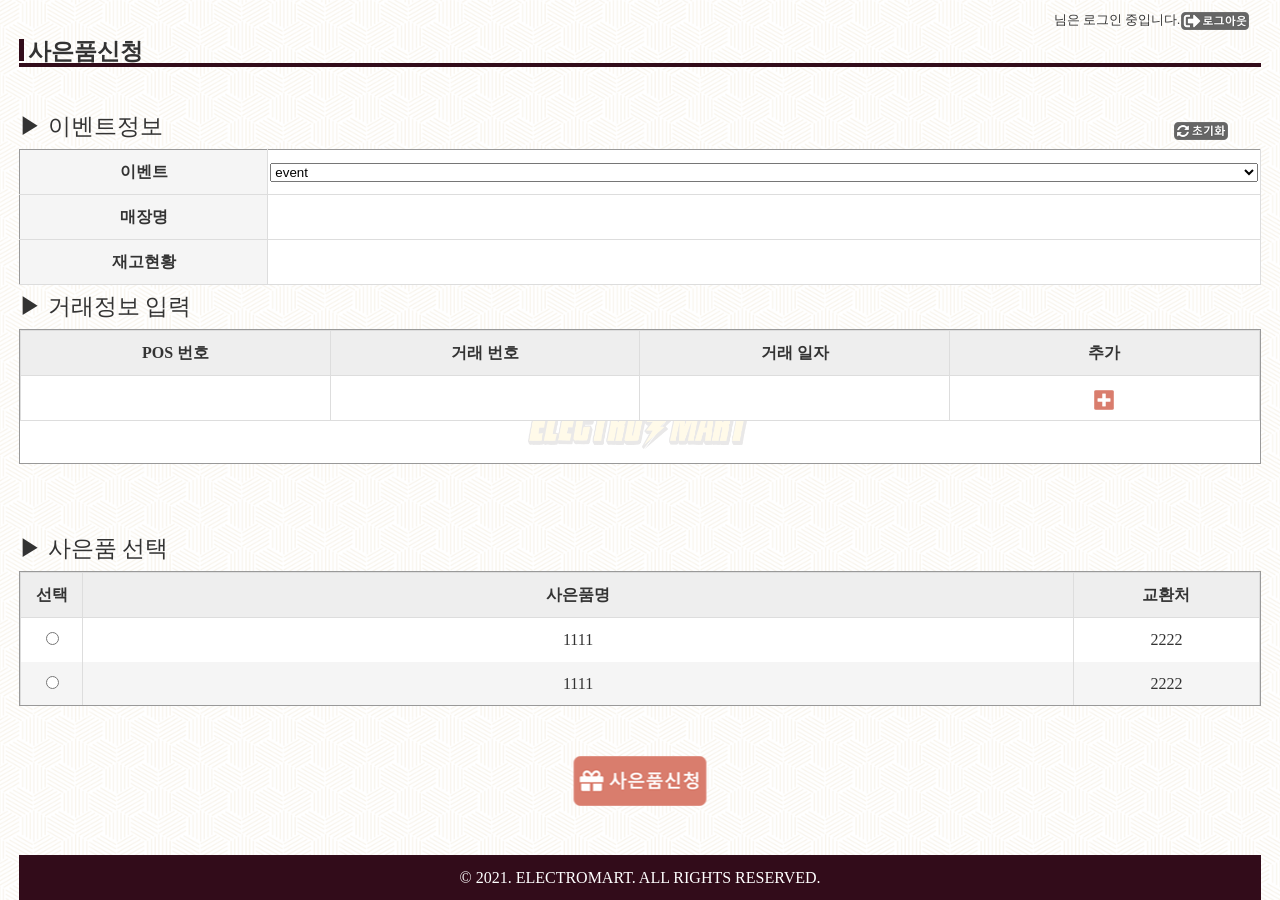
==== index.html @ 80f4fa4a "Rename index_210504.html to index.html" ====
<!doctype html>
<html lang="ko">
    <head>
        <meta charset="utf-8">
        <meta http-equiv="X-UA-Compatible" content="IE=edge">		
				<meta name="viewport" content="width=device-width, initial-scale=1, maximum-scale=1, minimum-scale=1, user-scalable=no">
       	<meta name="HandheldFriendly" content="true" />
        <title>title</title>
        <!--css-->
        <link rel="shortcut icon" href="favicon.ico">
        <link rel="icon" sizes="16x16 32x32" href="./favicon.ico">
        <link rel="stylesheet" type="text/css" href="css/main.css">
        <!--css-->
        
        <!--스크립트-->
        <!--스크립트-->
    </head>
    <body>
    <!--전체-->
    <div id="wrap">
    	<!--header-->
    	<header id="header">
				<ul class="logout">
					<li>님은 로그인 중입니다.</li>
					<li><a href="#"><img src="images/main/ico_logout.png" alt="로그아웃"></a></li>
				</ul>
    	</header>
    	<!--header-->
    	
    	<!--container-->
    	<div id="container">
    		<!--main_con01-->
    		<div class="main_con01 cf">
    			<!--con01-->
    			<div class="con01 cf">
    				<h3>사은품신청</h3>
    			</div>
    			<!--con01-->
    		</div>
    		<!--main_con01-->
    		
    		<!--main_con02-->
    		<div class="main_con02">
    			<!--con02-->
    			<div class="con02 cf">
    				<p>▶ 이벤트정보</p>
    				<div class="reset"><a href="#"><img src="images/main/ico_refresh.png" alt="초기화"></a></div>
    				<div class="info_area" style=" box-sizing:border-box; position: relative;">
    					<table class="info_table">
									<tr class="info_table_tit">
										<th>이벤트</th>
										<td><select name="event" id="event_name">
											<option>event</option>
										</select></td>
									</tr>
									<tr>
										<th>매장명</th>
										<td></td>
									</tr>
									<tr>
										<th>재고현황</th>
										<td></td>
									</tr>
									</table>
    				</div>
    			</div>
    			<!--con02-->
    		</div>
    		<!--main_con02-->
    		
    		<!--main_con03-->
    		<div class="main_con03">
    			<!--con03-->
    			<!--con_input-->
    			<div class="con03 con03_input">
    				<p>▶ 거래정보 입력</p>
    				<div style="overflow-x:auto; box-sizing:border-box; position: relative;">
    					  <table class="input_table">
									<tr class="table_tit">
										<th>POS 번호</th>
										<th>거래 번호</th>
										<th>거래 일자</th>
										<th>추가</th>
									</tr>
									<tr>
										<td><input></td>
										<td><input></td>
										<td><input></td>
										<td class="plus_btn"><a href="#"><img src="images/main/ico_plus.png" alt="추가"></a></td>
									</tr>
									</table>
    				</div>
    			</div>
    			<!--con_input-->
    			<!--con03-->
    		</div>
    		<!--main_con03-->
    		
				<!--con_select-->
				<div class="con04 con04_select">
					<p>▶ 사은품 선택</p>
					<div style="overflow-x:auto; box-sizing:border-box; position: relative;">
							<table class="select_table">
								<tr class="table_tit">
									<th class="select_btn">선택</th>
									<th class="select_name">사은품명</th>
									<th>교환처</th>
								</tr>
								<tr>
									<td><input type="radio" name="gift"></td>
									<td>1111</td>
									<td>2222</td>
								</tr>
								<tr>
									<td><input type="radio" name="gift"></td>
									<td>1111</td>
									<td>2222</td>
								</tr>  
								<tr>
									<td><input type="radio" name="gift"></td>
									<td>1111</td>
									<td>2222</td>
								</tr>  
							</table>
					</div>
				</div>
				<!--con_select-->
    		<!--save_btn-->
    		<div class="save_btn">
    			<a href="#"><img src="images/main/ico_gift.png" alt="사은품신청"></a>
    		</div>
    		<!--save_btn-->
    	</div>
    	<!--container-->
    	
    	<!--footer-->
    	<footer id="footer">
    		<p> &copy; 2021. ELECTROMART. ALL RIGHTS RESERVED.</p>
    	</footer>
    	<!--footer-->
    </div>
    <!--전체-->
    </body>
</html>
---- css/main.css ----
@charset "utf-8";


/*reset*/

body{color:#333;}

body,h1,h2,h3,h4,h5,h6,p,dl,dd{margin:0;}

ul{margin:0; padding:0; list-style:none;}

a{text-decoration:none; color:#333;}


.cf::after{content:""; display:block; clear:both;}

/*reset*/





HTML{
	width:100%;
	height:100vh;
	position:relative;
	white-space:nowrap;
	
	 /* Prevent font scaling in landscape */
		-webkit-text-size-adjust: none; /*Chrome, Safari, newer versions of Opera*/
		-moz-text-size-adjust: none; /*Firefox*/
		-ms-text-size-adjust: none;  /*Ie*/
		-o-text-size-adjust: none; /*old versions of Opera*/
}

BODY{
	width:100%;
	height:100vh;
	position:relative;
	background:url(../images/common/bg02.png) no-repeat;
	background-position:center center;
	background-size:cover;
	box-sizing: border-box;
	min-height:700px;
	margin:0 auto;
}


#wrap{
	width:100%;
	height:100%;
	position:relative;
	max-width:calc(100vw - 3%);
	box-sizing: border-box;
	margin:0 auto;
	/* box-shadow: 0 0 30px 0.5px rgba(0, 0, 0, 0.1); */
}


/*header*/

#header{
	width:100%;
	height:3vh;
	font-size:1.4vh;
	position:relative;
}

.logout{
	float:right;
	margin-right:1%;
	margin-top:1%;
}
.logout li{
	float:left;
	vertical-align:middle;
}
.logout li a{
	display:block;
	margin-left:1%;
}
.logout li a img{
	display:block;
	max-height:18px;
	vertical-align:middle;
}

/*header*/




/*container*/

#container{
}

/*main_con01*/
.main_con01{
	display:block;
	width:100%;
	height:auto;
	border-bottom:0.5vh solid #320c1a;
	margin-top:0.5vh;
	font-size:3vh;
	position:relative;
	height:3.5vh;
}

.con01{
}

.con01 h3{
	display:inline-block;
	float:left;
	font-size:2.5vh;
	padding-top:0.5vh;
}

.con01 h3::before{
	content:"";
	display:block;
	clear:both;
	background-color:#320c1a;
	width:0.5vh;
	height:2.5vh;
	float:left;
	box-sizing:border-box;
	margin-top:0.3vh;
	margin-right:0.5vh;
	padding-bottom:0.5vh;
}





/*main_con02*/

.main_con02{
	width:100%;
	height:100%;
	
}

.con02{
	display:block;
	padding:0;
	position:relative;
	margin-top:3%;
}

.con02 p{
	height:5vh;
	line-height:5vh;
	font-size:2.5vh;
}

/*
.con02 ul{
	width:100%;
	font-size:1em;
	height:2.5vh;
	box-sizing: border-box;
}

.con02 li{
	float:left;
	width:30%;
	height:100%;
	max-height:25px;
	min-height:25px;
	display: inline-block;
	box-sizing:border-box;
	border:1px solid #999;
	text-align:center;
	border-bottom:none;
	padding:0;
}

.con02 li input{
	width:100%;
	height:100%;
	margin:0;
	padding:0;
	border:none;
	z-index:9999;
	vertical-align:top;
	box-sizing:border-box;
}

.con02 li:nth-child(2n-1){
	background-color:#eee;
}

.con02 li:nth-child(2n){
	width:70%;
	height:100%;
	max-height:25px;
	background-color:#fff;
	border-left:none;
}

.con02 li:nth-last-child(2){
	border-bottom:1px solid #999;
}


.con02 li:last-child{
	box-sizing:border-box;
	border-bottom:1px solid #999;
}

*/

.reset{
	position:absolute;
	top:10%;
	right:7%;
}


.reset a{
	position:absolute;
}

.reset a img{
	max-height:18px;
}


.info_area{
	width:100%;
	height:15vh;
}




/*main_con03*/



.main_con03{
	width:100%;
	height:20vh;
	margin-bottom:5%;
}


.con03 p{
	width:100%;
	height:5vh;
	line-height:5vh;
	font-size:2.5vh;
}


.con03{
	float:left;
	width: 100%;
	height:50%;
	display:block;
	
	
	/*
	width:calc(50% - 1vh);
	*/
}

.con03 div{
	border:1px solid #999;
	background:url(../images/common/bg_logo04.png) no-repeat;
	background-color:#fff;
	background-position:center 85%;
	background-size:25vh;
	height:100%;
	display: block;
	height:15vh;
}


.con03_select{
}

.con03_input input{
	width:100%;
	max-width:200px;
	height:100%;
	max-height:45px;
	box-sizing:border-box;
	margin:0;
	padding:0;
	background-color:#fff;
	display:inline;
	position:absolute;
	left:0;
	
}



.con03_select{
	margin-top:10%;
}
.con03_select p{}
.con03_select div{}
.con03_select ul{
	height:100%;
}

.con03_select li{
	float:left;
	width:70%;
	text-align:center;
	border:1px solid #999;
	box-sizing:border-box;
	background-color:#eee;
	border-left:none;
	border-top:none;
	height:8%;
}

.con03_select li:last-child{
	width:30%;
	border-right:none;
}



.save_btn{
	position:absolute;
	bottom:10%;
	left:50%;
	transform:translateX(-50%)
}

.save_btn a{
	display:block;
}

.main_con03 div ul{
}



/*con04*/


.main_con04{
	width:100%;
	height:30vh;
}


.con04 p{
	width:100%;
	height:5vh;
	line-height:5vh;
	font-size:2.5vh;
}


.con04{
	float:left;
	width: 100%;
	height:50%;
	display:block;
	
	
	/*
	width:calc(50% - 1vh);
	*/
}

.con04 div{
	border:1px solid #999;
	background:url(../images/common/bg_logo04.png) no-repeat;
	background-color:#fff;
	background-position:center 85%;
	background-size:25vh;
	height:15vh;
	display: block;
}















/*container*/




















/*table*/

table {
	position:absolute;
	top:0;
  border-collapse: collapse;
  border-spacing: 0;
  width: 100%;
  border: 1px solid #ddd;
	margin:0;
	box-sizing:border-box;
	table-layout:fixed;
}

th, td {
  text-align: center;
  padding: 2px;
	box-sizing: border-box;
	border-right: 1px solid #ddd;
}

.input_table tr:nth-child(odd){background-color: #f5f5f5;}
.select_table tr:nth-child(odd){background-color: #f5f5f5;}
.input_table tr:nth-child(even){background-color: #fff;}
.select_table tr:nth-child(even){background-color: #fff;}


.table_tit{
	background-color:#eee !important;
	border-bottom:1px solid #ddd;
	box-sizing:border-box;
	margin:0;
}

.input_table input{
	width:95%;
	border:none;
	height:98%;
	background-color:#fff;
	vertical-align:middle;
}


.info_table{
	border:1px solid #999;
	background-color:#fff;
}

.info_table tr{
	border-bottom:1px solid #ddd;
}

.info_table select{
	width:100%;
}

.info_table input{
	width:98%;
	border:none;
	height:95%;
	background-color:#fff;
	vertical-align:middle;
}

.info_table th{
	background-color:#f5f5f5;
	width:20%;
}

.select_btn{
	width:5%;
}

.select_name{
	width:80%;
}



table th, td {
	height:100%;
	line-height:40px;
}

.con03 table tr td input{
	position:absolute;
	top:0;
	left:0;
}

table tr td{
	position:relative;
}


/*table*/


/*수정*/
.plus_btn img{
	vertical-align:middle;	
}




/*footer*/

#footer{
	background-color:#320c1a;
	position:absolute;
	bottom:0;
	width:100%;
	color:#fff;
	text-align:center;
	line-height:5vh;
}
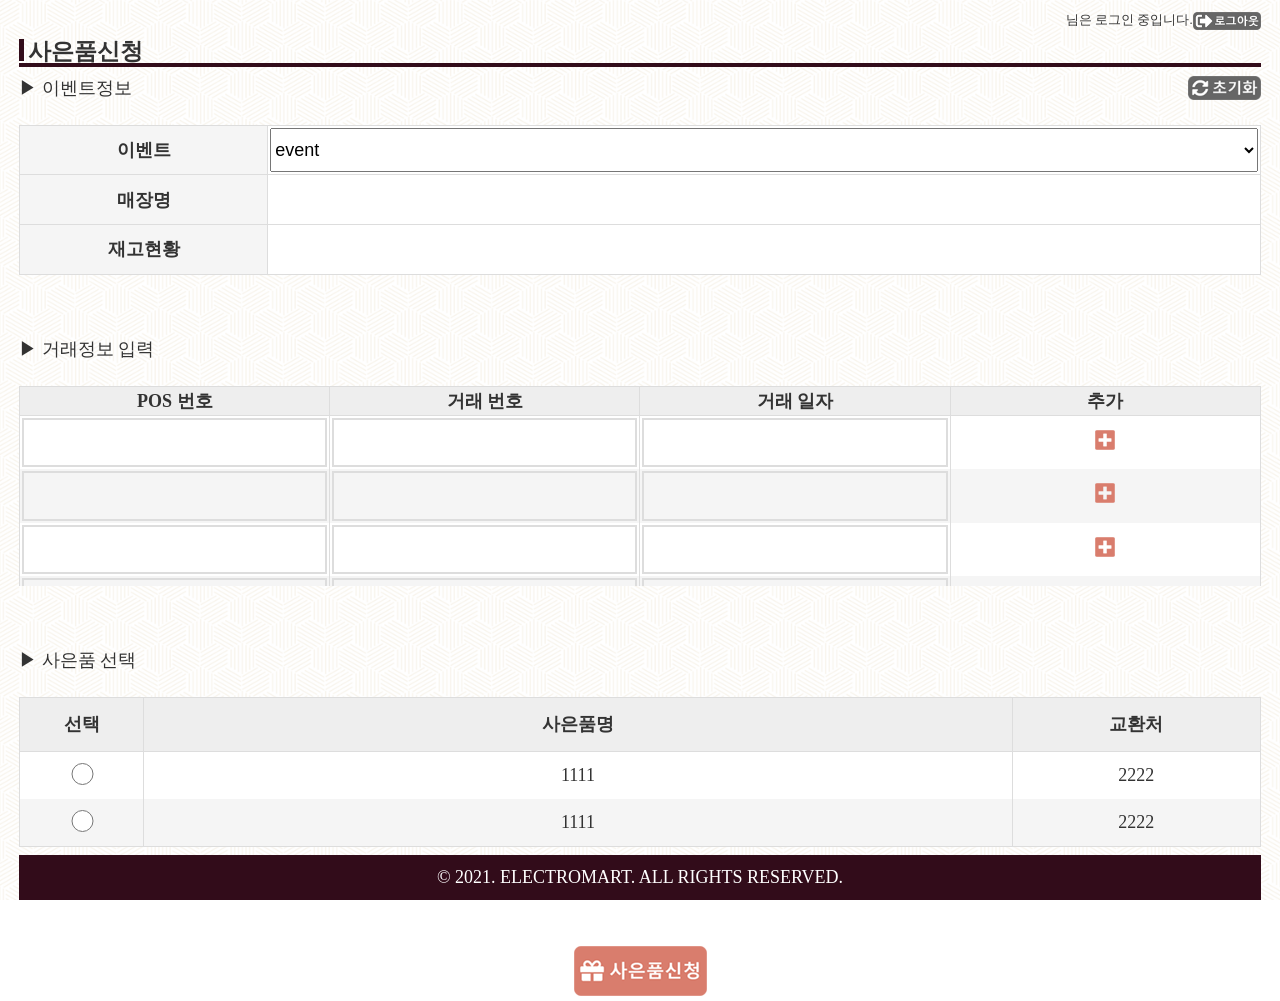
==== commit 6a1a744e: "Update index.html" ====
--- a/index.html
+++ b/index.html
@@ -2,14 +2,13 @@
 <html lang="ko">
     <head>
         <meta charset="utf-8">
-        <meta http-equiv="X-UA-Compatible" content="IE=edge">		
-				<meta name="viewport" content="width=device-width, initial-scale=1, maximum-scale=1, minimum-scale=1, user-scalable=no">
-       	<meta name="HandheldFriendly" content="true" />
+				<meta name="viewport" content="width=device-width, initial-scale=1.0, maximum-scale=1.0, user-scalable=0">
+       	<meta name="HandheldFriendly" content="true">
         <title>title</title>
         <!--css-->
         <link rel="shortcut icon" href="favicon.ico">
         <link rel="icon" sizes="16x16 32x32" href="./favicon.ico">
-        <link rel="stylesheet" type="text/css" href="css/main.css">
+        <link rel="stylesheet" type="text/css" href="css/main_0504.css">
         <!--css-->
         
         <!--스크립트-->
@@ -29,22 +28,24 @@
     	
     	<!--container-->
     	<div id="container">
-    		<!--main_con01-->
-    		<div class="main_con01 cf">
+    		<!--top_tittle-->
+    		<div class="event_tit cf">
+    			<div class="event_tit_box cf">
+    				<h3>사은품신청</h3>
+    			</div>
+    		</div>
+    		<!--top_tittle-->
+    		
+    		<!--main_con01_이벤트정보-->
+    		<div class="main_con01 event_info">
     			<!--con01-->
     			<div class="con01 cf">
-    				<h3>사은품신청</h3>
-    			</div>
-    			<!--con01-->
-    		</div>
-    		<!--main_con01-->
-    		
-    		<!--main_con02-->
-    		<div class="main_con02">
-    			<!--con02-->
-    			<div class="con02 cf">
     				<p>▶ 이벤트정보</p>
-    				<div class="reset"><a href="#"><img src="images/main/ico_refresh.png" alt="초기화"></a></div>
+    				<div class="reset">
+    					<a href="#">
+    						<img src="images/main/ico_refresh.png" alt="초기화">
+    					</a>
+    				</div>
     				<div class="info_area" style=" box-sizing:border-box; position: relative;">
     					<table class="info_table">
 									<tr class="info_table_tit">
@@ -64,18 +65,17 @@
 									</table>
     				</div>
     			</div>
+    			<!--con01-->
+    		</div>
+    		<!--main_con01_이벤트정보-->
+    		
+    		<!--main_con02_거래정보입력-->
+    		<div class="main_con02">
     			<!--con02-->
-    		</div>
-    		<!--main_con02-->
-    		
-    		<!--main_con03-->
-    		<div class="main_con03">
-    			<!--con03-->
-    			<!--con_input-->
-    			<div class="con03 con03_input">
+    			<div class="con02 event_input">
     				<p>▶ 거래정보 입력</p>
-    				<div style="overflow-x:auto; box-sizing:border-box; position: relative;">
-    					  <table class="input_table">
+    				<div class="event_input_area" style="overflow-x:scroll; box-sizing:border-box; position: relative;">
+    					  <table class="input_table" style="position:relative;">
 									<tr class="table_tit">
 										<th>POS 번호</th>
 										<th>거래 번호</th>
@@ -88,43 +88,72 @@
 										<td><input></td>
 										<td class="plus_btn"><a href="#"><img src="images/main/ico_plus.png" alt="추가"></a></td>
 									</tr>
+									<tr>
+										<td><input></td>
+										<td><input></td>
+										<td><input></td>
+										<td class="plus_btn"><a href="#"><img src="images/main/ico_plus.png" alt="추가"></a></td>
+									</tr>
+									<tr>
+										<td><input></td>
+										<td><input></td>
+										<td><input></td>
+										<td class="plus_btn"><a href="#"><img src="images/main/ico_plus.png" alt="추가"></a></td>
+									</tr>
+									<tr>
+										<td><input></td>
+										<td><input></td>
+										<td><input></td>
+										<td class="plus_btn"><a href="#"><img src="images/main/ico_plus.png" alt="추가"></a></td>
+									</tr>
+									<tr>
+										<td><input></td>
+										<td><input></td>
+										<td><input></td>
+										<td class="plus_btn"><a href="#"><img src="images/main/ico_plus.png" alt="추가"></a></td>
+									</tr>
+									<tr>
+										<td><input></td>
+										<td><input></td>
+										<td><input></td>
+										<td class="plus_btn"><a href="#"><img src="images/main/ico_plus.png" alt="추가"></a></td>
+									</tr>
 									</table>
     				</div>
     			</div>
-    			<!--con_input-->
-    			<!--con03-->
+    			<!--con02-->
     		</div>
-    		<!--main_con03-->
+    		<!--main_con02_거래정보입력-->
     		
-				<!--con_select-->
-				<div class="con04 con04_select">
-					<p>▶ 사은품 선택</p>
-					<div style="overflow-x:auto; box-sizing:border-box; position: relative;">
-							<table class="select_table">
-								<tr class="table_tit">
-									<th class="select_btn">선택</th>
-									<th class="select_name">사은품명</th>
-									<th>교환처</th>
-								</tr>
-								<tr>
-									<td><input type="radio" name="gift"></td>
-									<td>1111</td>
-									<td>2222</td>
-								</tr>
-								<tr>
-									<td><input type="radio" name="gift"></td>
-									<td>1111</td>
-									<td>2222</td>
-								</tr>  
-								<tr>
-									<td><input type="radio" name="gift"></td>
-									<td>1111</td>
-									<td>2222</td>
-								</tr>  
-							</table>
+    		
+    		
+    		<!--mina_con03_사은품선택-->
+    		<div class="main_con03">
+					<div class="con03 event_select">
+						<p>▶ 사은품 선택</p>
+						<div class="select_area" style="overflow-x:auto; box-sizing:border-box; position: relative;">
+								<table class="select_table">
+									<tr class="table_tit">
+										<th class="select_btn">선택</th>
+										<th class="select_name">사은품명</th>
+										<th>교환처</th>
+									</tr>
+									<tr>
+										<td><input type="radio" name="gift"></td>
+										<td>1111</td>
+										<td>2222</td>
+									</tr>
+									<tr>
+										<td><input type="radio" name="gift"></td>
+										<td>1111</td>
+										<td>2222</td>
+									</tr> 
+								</table>
+						</div>
 					</div>
-				</div>
-				<!--con_select-->
+   			</div>
+    		<!--mina_con03_사은품선택-->
+    		
     		<!--save_btn-->
     		<div class="save_btn">
     			<a href="#"><img src="images/main/ico_gift.png" alt="사은품신청"></a>
--- a/css/main_0504.css
+++ b/css/main_0504.css
@@ -0,0 +1,349 @@
+@charset "utf-8";
+
+
+/*reset*/
+
+body{color:#333; font-size:2vh;}
+
+body,h1,h2,h3,h4,h5,h6,p,dl,dd{margin:0;}
+
+ul{margin:0; padding:0; list-style:none;}
+
+a{text-decoration:none; color:#333;}
+
+.cf::after{content:""; display:block; clear:both;}
+
+/*reset*/
+
+
+/*default*/
+
+HTML{
+	width:100%;
+	height:100vh;
+	position:relative;
+	white-space:nowrap;
+	
+	 /* Prevent font scaling in landscape */
+		-webkit-text-size-adjust: none; /*Chrome, Safari, newer versions of Opera*/
+		-moz-text-size-adjust: none; /*Firefox*/
+		-ms-text-size-adjust: none;  /*Ie*/
+		-o-text-size-adjust: none; /*old versions of Opera*/
+}
+BODY{
+	width:100%;
+	height:100vh;
+	position:relative;
+	background:url(../images/common/bg02.png) no-repeat;
+	background-position:center center;
+	background-size:cover;
+	box-sizing:border-box;
+	margin:0 auto;
+}
+
+#wrap{
+	width:100%;
+	height:100vh;
+	position:relative;
+	max-width:calc(100vw - 3%);
+	box-sizing: border-box;
+	margin:0 auto;
+}
+
+/*default*/
+
+/*table*/
+table {
+	position:relative;
+	top:0;
+  border-collapse: collapse;
+  border-spacing: 0;
+  width: 100%;
+  border: 1px solid #ddd;
+	margin:0;
+	box-sizing:border-box;
+	table-layout:fixed;
+}
+th, td {
+  text-align: center;
+  padding: 2px;
+	box-sizing: border-box;
+	border-right: 1px solid #ddd;
+}
+.input_table tr:nth-child(odd){background-color: #f5f5f5;}
+.select_table tr:nth-child(odd){background-color: #f5f5f5;}
+.input_table tr:nth-child(even){background-color: #fff;}
+.select_table tr:nth-child(even){background-color: #fff;}
+
+.table_tit{
+	background-color:#eee !important;
+	border-bottom:1px solid #ddd;
+	box-sizing:border-box;
+	margin:0;
+}
+/*table*/
+
+
+/*table_세부설정*/
+.info_table{
+}
+.info_table th{
+	width:20%;
+	background-color:#f5f5f5;
+}
+.info_table tr{
+	border-bottom:1px solid #ddd;	
+	background-color:#fff;
+}
+/*table_세부설정*/
+
+/*header*/
+#header{
+	width:100%;
+	height:3vh;
+	font-size:1.4vh;
+	position:relative;
+}
+
+.logout{
+	float:right;
+	margin-top:1%;
+	vertical-align:middle;
+}
+.logout li{
+	float:left;
+	vertical-align:middle;
+}
+.logout li a{
+	display:block;
+	margin-left:1%;
+	vertical-align:middle;
+}
+.logout li a img{
+	display:block;
+	max-height:18px;
+	vertical-align:middle;
+}
+/*header*/
+
+/*event_tit*/
+.event_tit_box{
+	display:block;
+	width:100%;
+	height:auto;
+	border-bottom:0.5vh solid #320c1a;
+	margin-top:0.5vh;
+	font-size:3vh;
+	position:relative;
+	height:3.5vh;
+	margin-bottom:1vh;
+}
+
+
+.event_tit_box h3{
+	display:block;
+	float:left;
+	font-size:2.5vh;
+	padding-top:0.5vh;
+}
+
+.event_tit_box h3::before{
+	content:"";
+	display:block;
+	clear:both;
+	background-color:#320c1a;
+	width:0.5vh;
+	height:2.5vh;
+	float:left;
+	box-sizing:border-box;
+	margin-top:0.3vh;
+	margin-right:0.5vh;
+	padding-bottom:0.5vh;
+}
+/*event_tit*/
+
+/*main_con01 // event_info*/
+.main_con01{
+	margin-bottom:5%;
+	box-sizing:border-box;
+}
+
+.con01{
+	position:relative;
+}
+.con01 p{
+	margin-bottom:2%;
+}
+
+.reset{
+	position:absolute;
+	top:0;
+	right:0;
+}
+.con01 .reset{
+}
+.con01 .reset a{
+	
+}
+.con01 .reset img{
+	max-height:24px;
+}
+
+.info_area{
+	box-sizing:border-box;
+}
+.info_table{
+	height:100vh;
+	max-height:150px;
+}
+.info_table tr{
+}
+.info_table tr th{}
+.info_table tr td{
+	position:relative;
+}
+
+.info_table td select{
+	width:100%;
+	height:100%;
+	font-size:2vh;
+}
+/*main_con01 // event_info*/
+
+
+
+
+/*main_con02 // event_input*/
+.main_con02{
+	margin-bottom:5%;
+	box-sizing:border-box;
+}
+
+.con02{
+	position:relative;
+}
+.con02 p{
+	margin-bottom:2%;
+}
+
+.event_input_area{
+	max-height:200px;
+}
+
+.input_table{
+	box-sizing:border-box;
+	height:100vh;
+	max-height:150px;
+	overflow-x:scroll;
+}
+.input_table tr{
+	box-sizing:border-box;	
+}
+.input_table tr th{
+	box-sizing:border-box;		
+}
+.input_table tr td{
+	box-sizing:border-box;			
+}
+.input_table tr td input{
+	box-sizing:border-box;
+	background-color:transparent;
+	width:100%;
+	height:100%;
+	border:none;
+	border:2px solid #ddd;
+	vertical-align:middle;
+	padding:5%;
+}
+/*main_con02 // event_input*/
+
+
+/*main_con03 // event_select*/
+
+.main_con03{
+	margin-bottom:5%;
+	box-sizing:border-box;
+}
+
+.con03{
+	position:relative;
+}
+
+.con03 p{
+	margin-bottom: 2%;
+}
+
+.select_area{
+	max-height:200px;
+}
+
+.select_table{
+	box-sizing:border-box;
+	height:100vh;
+	max-height:150px;
+}
+
+.select_btn{
+	width:10%;
+}
+.select_name{
+	width:70%;
+}
+
+.select_table tr td input{
+	width:50%;
+	height:50%;
+}
+
+/*main_con03 // event_select*/
+
+/*save_btn*/
+
+.save_btn{
+	text-align:center;
+	margin-top:8%;
+}
+
+.save_btn a{
+	display:block;
+}
+
+/*save_btn*/
+
+
+/*footer*/
+#footer{
+	background-color:#320c1a;
+	position:fixed;
+	bottom:0;
+	margin:0 auto;
+	left:0;
+	right:0;
+	width:calc(100% - 3%);
+	color:#fff;
+	text-align:center;
+	line-height:5vh;
+}
+
+
+
+
+
+
+
+
+
+
+
+
+
+
+
+
+
+
+
+
+
+
+
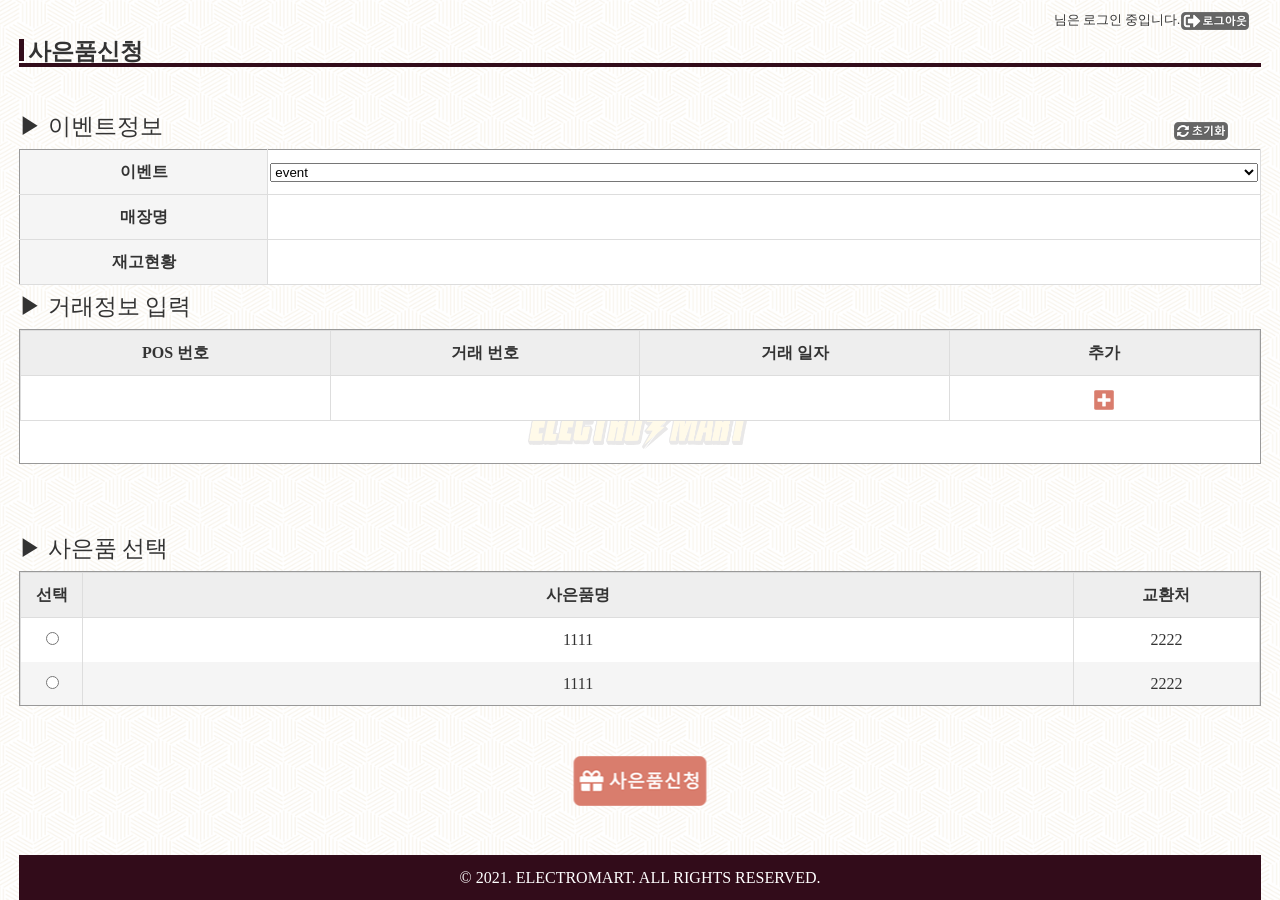
==== commit 8ca0a37d: "Update index.html" ====
--- a/index.html
+++ b/index.html
@@ -2,13 +2,12 @@
 <html lang="ko">
     <head>
         <meta charset="utf-8">
-				<meta name="viewport" content="width=device-width, initial-scale=1.0, maximum-scale=1.0, user-scalable=0">
-       	<meta name="HandheldFriendly" content="true">
+				<meta name="viewport" content="user-scalable=no, initial-scale=1.0, maximum-scale=1.0, minimum-scale=1.0, width=device-width">
         <title>title</title>
         <!--css-->
         <link rel="shortcut icon" href="favicon.ico">
         <link rel="icon" sizes="16x16 32x32" href="./favicon.ico">
-        <link rel="stylesheet" type="text/css" href="css/main_0504.css">
+        <link rel="stylesheet" type="text/css" href="css/main.css">
         <!--css-->
         
         <!--스크립트-->
@@ -21,31 +20,29 @@
     	<header id="header">
 				<ul class="logout">
 					<li>님은 로그인 중입니다.</li>
-					<li><a href="#"><img src="images/main/ico_logout.png" alt="로그아웃"></a></li>
+					<li><a href="#"><img src="./images/main/ico_logout.png" alt="로그아웃"></a></li>
 				</ul>
     	</header>
     	<!--header-->
     	
     	<!--container-->
     	<div id="container">
-    		<!--top_tittle-->
-    		<div class="event_tit cf">
-    			<div class="event_tit_box cf">
+    		<!--main_con01-->
+    		<div class="main_con01 cf">
+    			<!--con01-->
+    			<div class="con01 cf">
     				<h3>사은품신청</h3>
     			</div>
+    			<!--con01-->
     		</div>
-    		<!--top_tittle-->
+    		<!--main_con01-->
     		
-    		<!--main_con01_이벤트정보-->
-    		<div class="main_con01 event_info">
-    			<!--con01-->
-    			<div class="con01 cf">
+    		<!--main_con02-->
+    		<div class="main_con02">
+    			<!--con02-->
+    			<div class="con02 cf">
     				<p>▶ 이벤트정보</p>
-    				<div class="reset">
-    					<a href="#">
-    						<img src="images/main/ico_refresh.png" alt="초기화">
-    					</a>
-    				</div>
+    				<div class="reset"><a href="#"><img src="./images/main/ico_refresh.png" alt="초기화"></a></div>
     				<div class="info_area" style=" box-sizing:border-box; position: relative;">
     					<table class="info_table">
 									<tr class="info_table_tit">
@@ -65,17 +62,18 @@
 									</table>
     				</div>
     			</div>
-    			<!--con01-->
+    			<!--con02-->
     		</div>
-    		<!--main_con01_이벤트정보-->
+    		<!--main_con02-->
     		
-    		<!--main_con02_거래정보입력-->
-    		<div class="main_con02">
-    			<!--con02-->
-    			<div class="con02 event_input">
+    		<!--main_con03-->
+    		<div class="main_con03">
+    			<!--con03-->
+    			<!--con_input-->
+    			<div class="con03 con03_input">
     				<p>▶ 거래정보 입력</p>
-    				<div class="event_input_area" style="overflow-x:scroll; box-sizing:border-box; position: relative;">
-    					  <table class="input_table" style="position:relative;">
+    				<div style="overflow-x:auto; box-sizing:border-box; position: relative;">
+    					  <table class="input_table">
 									<tr class="table_tit">
 										<th>POS 번호</th>
 										<th>거래 번호</th>
@@ -86,74 +84,45 @@
 										<td><input></td>
 										<td><input></td>
 										<td><input></td>
-										<td class="plus_btn"><a href="#"><img src="images/main/ico_plus.png" alt="추가"></a></td>
-									</tr>
-									<tr>
-										<td><input></td>
-										<td><input></td>
-										<td><input></td>
-										<td class="plus_btn"><a href="#"><img src="images/main/ico_plus.png" alt="추가"></a></td>
-									</tr>
-									<tr>
-										<td><input></td>
-										<td><input></td>
-										<td><input></td>
-										<td class="plus_btn"><a href="#"><img src="images/main/ico_plus.png" alt="추가"></a></td>
-									</tr>
-									<tr>
-										<td><input></td>
-										<td><input></td>
-										<td><input></td>
-										<td class="plus_btn"><a href="#"><img src="images/main/ico_plus.png" alt="추가"></a></td>
-									</tr>
-									<tr>
-										<td><input></td>
-										<td><input></td>
-										<td><input></td>
-										<td class="plus_btn"><a href="#"><img src="images/main/ico_plus.png" alt="추가"></a></td>
-									</tr>
-									<tr>
-										<td><input></td>
-										<td><input></td>
-										<td><input></td>
-										<td class="plus_btn"><a href="#"><img src="images/main/ico_plus.png" alt="추가"></a></td>
+										<td class="plus_btn"><a href="#"><img src="./images/main/ico_plus.png" alt="추가"></a></td>
 									</tr>
 									</table>
     				</div>
     			</div>
-    			<!--con02-->
+    			<!--con_input-->
+    			<!--con03-->
     		</div>
-    		<!--main_con02_거래정보입력-->
+    		<!--main_con03-->
     		
-    		
-    		
-    		<!--mina_con03_사은품선택-->
-    		<div class="main_con03">
-					<div class="con03 event_select">
-						<p>▶ 사은품 선택</p>
-						<div class="select_area" style="overflow-x:auto; box-sizing:border-box; position: relative;">
-								<table class="select_table">
-									<tr class="table_tit">
-										<th class="select_btn">선택</th>
-										<th class="select_name">사은품명</th>
-										<th>교환처</th>
-									</tr>
-									<tr>
-										<td><input type="radio" name="gift"></td>
-										<td>1111</td>
-										<td>2222</td>
-									</tr>
-									<tr>
-										<td><input type="radio" name="gift"></td>
-										<td>1111</td>
-										<td>2222</td>
-									</tr> 
-								</table>
-						</div>
+				<!--con_select-->
+				<div class="con04 con04_select">
+					<p>▶ 사은품 선택</p>
+					<div style="overflow-x:auto; box-sizing:border-box; position: relative;">
+							<table class="select_table">
+								<tr class="table_tit">
+									<th class="select_btn">선택</th>
+									<th class="select_name">사은품명</th>
+									<th>교환처</th>
+								</tr>
+								<tr>
+									<td><input type="radio" name="gift"></td>
+									<td>1111</td>
+									<td>2222</td>
+								</tr>
+								<tr>
+									<td><input type="radio" name="gift"></td>
+									<td>1111</td>
+									<td>2222</td>
+								</tr>  
+								<tr>
+									<td><input type="radio" name="gift"></td>
+									<td>1111</td>
+									<td>2222</td>
+								</tr>  
+							</table>
 					</div>
-   			</div>
-    		<!--mina_con03_사은품선택-->
-    		
+				</div>
+				<!--con_select-->
     		<!--save_btn-->
     		<div class="save_btn">
     			<a href="#"><img src="images/main/ico_gift.png" alt="사은품신청"></a>
--- a/css/main.css
+++ b/css/main.css
@@ -0,0 +1,539 @@
+@charset "utf-8";
+
+
+/*reset*/
+
+body{color:#333;}
+
+body,h1,h2,h3,h4,h5,h6,p,dl,dd{margin:0;}
+
+ul{margin:0; padding:0; list-style:none;}
+
+a{text-decoration:none; color:#333;}
+
+
+.cf::after{content:""; display:block; clear:both;}
+
+/*reset*/
+
+
+
+
+
+HTML{
+	width:100%;
+	height:100vh;
+	position:relative;
+	white-space:nowrap;
+	
+	 /* Prevent font scaling in landscape */
+		-webkit-text-size-adjust: none; /*Chrome, Safari, newer versions of Opera*/
+		-moz-text-size-adjust: none; /*Firefox*/
+		-ms-text-size-adjust: none;  /*Ie*/
+		-o-text-size-adjust: none; /*old versions of Opera*/
+}
+
+BODY{
+	width:100%;
+	height:100vh;
+	position:relative;
+	background:url(../images/common/bg02.png) no-repeat;
+	background-position:center center;
+	background-size:cover;
+	box-sizing: border-box;
+	min-height:700px;
+	margin:0 auto;
+}
+
+
+#wrap{
+	width:100%;
+	height:100%;
+	position:relative;
+	max-width:calc(100vw - 3%);
+	box-sizing: border-box;
+	margin:0 auto;
+	/* box-shadow: 0 0 30px 0.5px rgba(0, 0, 0, 0.1); */
+}
+
+
+/*header*/
+
+#header{
+	width:100%;
+	height:3vh;
+	font-size:1.4vh;
+	position:relative;
+}
+
+.logout{
+	float:right;
+	margin-right:1%;
+	margin-top:1%;
+}
+.logout li{
+	float:left;
+	vertical-align:middle;
+}
+.logout li a{
+	display:block;
+	margin-left:1%;
+}
+.logout li a img{
+	display:block;
+	max-height:18px;
+	vertical-align:middle;
+}
+
+/*header*/
+
+
+
+
+/*container*/
+
+#container{
+}
+
+/*main_con01*/
+.main_con01{
+	display:block;
+	width:100%;
+	height:auto;
+	border-bottom:0.5vh solid #320c1a;
+	margin-top:0.5vh;
+	font-size:3vh;
+	position:relative;
+	height:3.5vh;
+}
+
+.con01{
+}
+
+.con01 h3{
+	display:inline-block;
+	float:left;
+	font-size:2.5vh;
+	padding-top:0.5vh;
+}
+
+.con01 h3::before{
+	content:"";
+	display:block;
+	clear:both;
+	background-color:#320c1a;
+	width:0.5vh;
+	height:2.5vh;
+	float:left;
+	box-sizing:border-box;
+	margin-top:0.3vh;
+	margin-right:0.5vh;
+	padding-bottom:0.5vh;
+}
+
+
+
+
+
+/*main_con02*/
+
+.main_con02{
+	width:100%;
+	height:100%;
+	
+}
+
+.con02{
+	display:block;
+	padding:0;
+	position:relative;
+	margin-top:3%;
+}
+
+.con02 p{
+	height:5vh;
+	line-height:5vh;
+	font-size:2.5vh;
+}
+
+/*
+.con02 ul{
+	width:100%;
+	font-size:1em;
+	height:2.5vh;
+	box-sizing: border-box;
+}
+
+.con02 li{
+	float:left;
+	width:30%;
+	height:100%;
+	max-height:25px;
+	min-height:25px;
+	display: inline-block;
+	box-sizing:border-box;
+	border:1px solid #999;
+	text-align:center;
+	border-bottom:none;
+	padding:0;
+}
+
+.con02 li input{
+	width:100%;
+	height:100%;
+	margin:0;
+	padding:0;
+	border:none;
+	z-index:9999;
+	vertical-align:top;
+	box-sizing:border-box;
+}
+
+.con02 li:nth-child(2n-1){
+	background-color:#eee;
+}
+
+.con02 li:nth-child(2n){
+	width:70%;
+	height:100%;
+	max-height:25px;
+	background-color:#fff;
+	border-left:none;
+}
+
+.con02 li:nth-last-child(2){
+	border-bottom:1px solid #999;
+}
+
+
+.con02 li:last-child{
+	box-sizing:border-box;
+	border-bottom:1px solid #999;
+}
+
+*/
+
+.reset{
+	position:absolute;
+	top:10%;
+	right:7%;
+}
+
+
+.reset a{
+	position:absolute;
+}
+
+.reset a img{
+	max-height:18px;
+}
+
+
+.info_area{
+	width:100%;
+	height:15vh;
+}
+
+
+
+
+/*main_con03*/
+
+
+
+.main_con03{
+	width:100%;
+	height:20vh;
+	margin-bottom:5%;
+}
+
+
+.con03 p{
+	width:100%;
+	height:5vh;
+	line-height:5vh;
+	font-size:2.5vh;
+}
+
+
+.con03{
+	float:left;
+	width: 100%;
+	height:50%;
+	display:block;
+	
+	
+	/*
+	width:calc(50% - 1vh);
+	*/
+}
+
+.con03 div{
+	border:1px solid #999;
+	background:url(../images/common/bg_logo04.png) no-repeat;
+	background-color:#fff;
+	background-position:center 85%;
+	background-size:25vh;
+	height:100%;
+	display: block;
+	height:15vh;
+}
+
+
+.con03_select{
+}
+
+.con03_input input{
+	width:100%;
+	max-width:200px;
+	height:100%;
+	max-height:45px;
+	box-sizing:border-box;
+	margin:0;
+	padding:0;
+	background-color:#fff;
+	display:inline;
+	position:absolute;
+	left:0;
+	
+}
+
+
+
+.con03_select{
+	margin-top:10%;
+}
+.con03_select p{}
+.con03_select div{}
+.con03_select ul{
+	height:100%;
+}
+
+.con03_select li{
+	float:left;
+	width:70%;
+	text-align:center;
+	border:1px solid #999;
+	box-sizing:border-box;
+	background-color:#eee;
+	border-left:none;
+	border-top:none;
+	height:8%;
+}
+
+.con03_select li:last-child{
+	width:30%;
+	border-right:none;
+}
+
+
+
+.save_btn{
+	position:absolute;
+	bottom:10%;
+	left:50%;
+	transform:translateX(-50%)
+}
+
+.save_btn a{
+	display:block;
+}
+
+.main_con03 div ul{
+}
+
+
+
+/*con04*/
+
+
+.main_con04{
+	width:100%;
+	height:30vh;
+}
+
+
+.con04 p{
+	width:100%;
+	height:5vh;
+	line-height:5vh;
+	font-size:2.5vh;
+}
+
+
+.con04{
+	float:left;
+	width: 100%;
+	height:50%;
+	display:block;
+	
+	
+	/*
+	width:calc(50% - 1vh);
+	*/
+}
+
+.con04 div{
+	border:1px solid #999;
+	background:url(../images/common/bg_logo04.png) no-repeat;
+	background-color:#fff;
+	background-position:center 85%;
+	background-size:25vh;
+	height:15vh;
+	display: block;
+}
+
+
+
+
+
+
+
+
+
+
+
+
+
+
+
+/*container*/
+
+
+
+
+
+
+
+
+
+
+
+
+
+
+
+
+
+
+
+
+/*table*/
+
+table {
+	position:absolute;
+	top:0;
+  border-collapse: collapse;
+  border-spacing: 0;
+  width: 100%;
+  border: 1px solid #ddd;
+	margin:0;
+	box-sizing:border-box;
+	table-layout:fixed;
+}
+
+th, td {
+  text-align: center;
+  padding: 2px;
+	box-sizing: border-box;
+	border-right: 1px solid #ddd;
+}
+
+.input_table tr:nth-child(odd){background-color: #f5f5f5;}
+.select_table tr:nth-child(odd){background-color: #f5f5f5;}
+.input_table tr:nth-child(even){background-color: #fff;}
+.select_table tr:nth-child(even){background-color: #fff;}
+
+
+.table_tit{
+	background-color:#eee !important;
+	border-bottom:1px solid #ddd;
+	box-sizing:border-box;
+	margin:0;
+}
+
+.input_table input{
+	width:95%;
+	border:none;
+	height:98%;
+	background-color:#fff;
+	vertical-align:middle;
+}
+
+
+.info_table{
+	border:1px solid #999;
+	background-color:#fff;
+}
+
+.info_table tr{
+	border-bottom:1px solid #ddd;
+}
+
+.info_table select{
+	width:100%;
+}
+
+.info_table input{
+	width:98%;
+	border:none;
+	height:95%;
+	background-color:#fff;
+	vertical-align:middle;
+}
+
+.info_table th{
+	background-color:#f5f5f5;
+	width:20%;
+}
+
+.select_btn{
+	width:5%;
+}
+
+.select_name{
+	width:80%;
+}
+
+
+
+table th, td {
+	height:100%;
+	line-height:40px;
+}
+
+.con03 table tr td input{
+	position:absolute;
+	top:0;
+	left:0;
+}
+
+table tr td{
+	position:relative;
+}
+
+
+/*table*/
+
+
+/*수정*/
+.plus_btn img{
+	vertical-align:middle;	
+}
+
+
+
+
+/*footer*/
+
+#footer{
+	background-color:#320c1a;
+	position:absolute;
+	bottom:0;
+	width:100%;
+	color:#fff;
+	text-align:center;
+	line-height:5vh;
+}
+
+
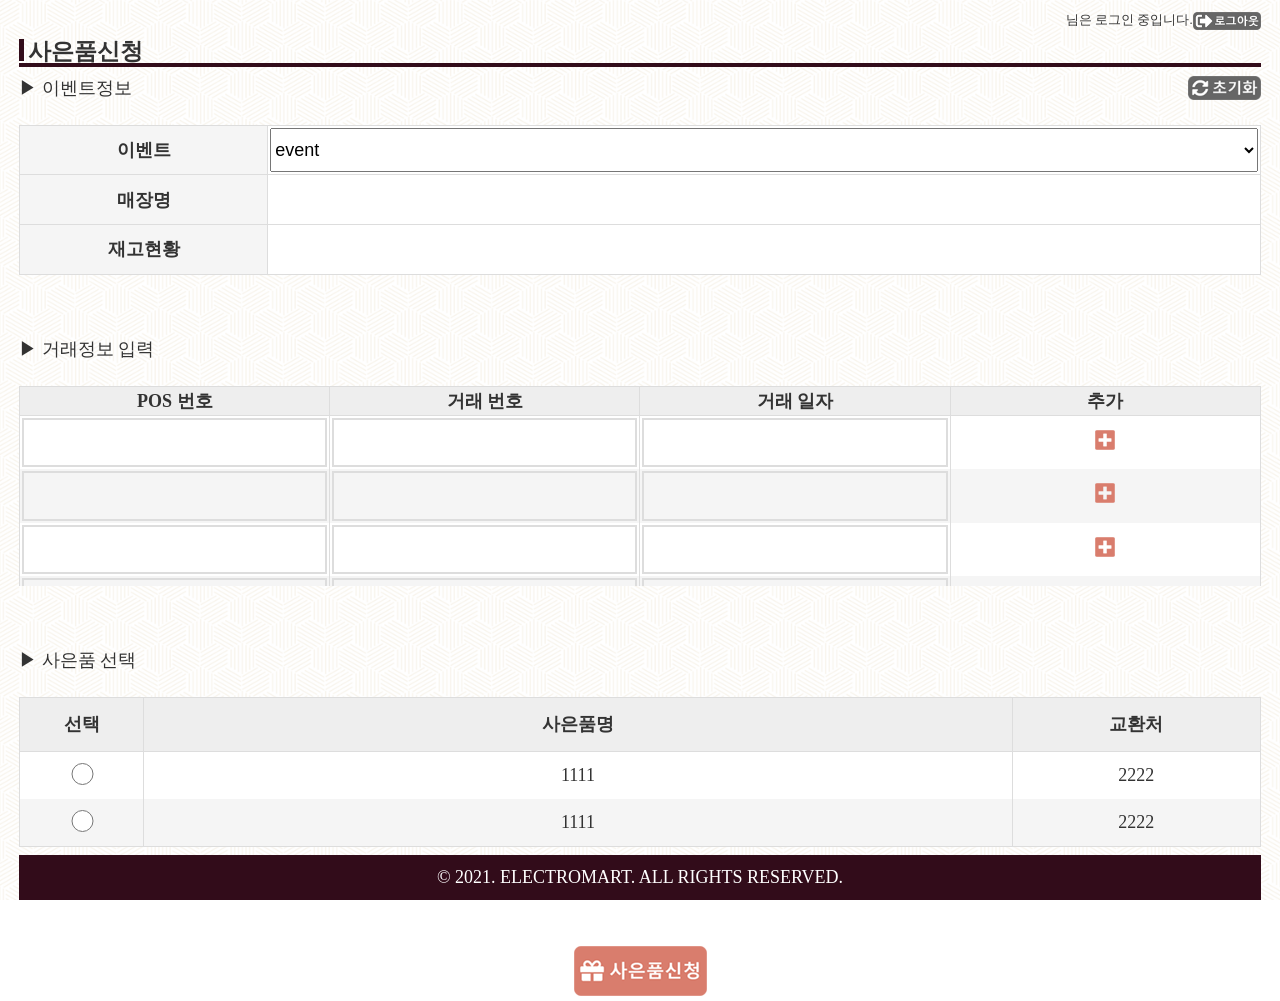
==== commit a006bd85: "Update index.html" ====
--- a/index.html
+++ b/index.html
@@ -3,11 +3,11 @@
     <head>
         <meta charset="utf-8">
 				<meta name="viewport" content="user-scalable=no, initial-scale=1.0, maximum-scale=1.0, minimum-scale=1.0, width=device-width">
-        <title>title</title>
+        <title>title_0504</title>
         <!--css-->
         <link rel="shortcut icon" href="favicon.ico">
         <link rel="icon" sizes="16x16 32x32" href="./favicon.ico">
-        <link rel="stylesheet" type="text/css" href="css/main.css">
+        <link rel="stylesheet" type="text/css" href="css/main_0504.css">
         <!--css-->
         
         <!--스크립트-->
@@ -20,29 +20,31 @@
     	<header id="header">
 				<ul class="logout">
 					<li>님은 로그인 중입니다.</li>
-					<li><a href="#"><img src="./images/main/ico_logout.png" alt="로그아웃"></a></li>
+					<li><a href="#"><img src="images/main/ico_logout.png" alt="로그아웃"></a></li>
 				</ul>
     	</header>
     	<!--header-->
     	
     	<!--container-->
     	<div id="container">
-    		<!--main_con01-->
-    		<div class="main_con01 cf">
+    		<!--top_tittle-->
+    		<div class="event_tit cf">
+    			<div class="event_tit_box cf">
+    				<h3>사은품신청</h3>
+    			</div>
+    		</div>
+    		<!--top_tittle-->
+    		
+    		<!--main_con01_이벤트정보-->
+    		<div class="main_con01 event_info">
     			<!--con01-->
     			<div class="con01 cf">
-    				<h3>사은품신청</h3>
-    			</div>
-    			<!--con01-->
-    		</div>
-    		<!--main_con01-->
-    		
-    		<!--main_con02-->
-    		<div class="main_con02">
-    			<!--con02-->
-    			<div class="con02 cf">
     				<p>▶ 이벤트정보</p>
-    				<div class="reset"><a href="#"><img src="./images/main/ico_refresh.png" alt="초기화"></a></div>
+    				<div class="reset">
+    					<a href="#">
+    						<img src="images/main/ico_refresh.png" alt="초기화">
+    					</a>
+    				</div>
     				<div class="info_area" style=" box-sizing:border-box; position: relative;">
     					<table class="info_table">
 									<tr class="info_table_tit">
@@ -62,18 +64,17 @@
 									</table>
     				</div>
     			</div>
+    			<!--con01-->
+    		</div>
+    		<!--main_con01_이벤트정보-->
+    		
+    		<!--main_con02_거래정보입력-->
+    		<div class="main_con02">
     			<!--con02-->
-    		</div>
-    		<!--main_con02-->
-    		
-    		<!--main_con03-->
-    		<div class="main_con03">
-    			<!--con03-->
-    			<!--con_input-->
-    			<div class="con03 con03_input">
+    			<div class="con02 event_input">
     				<p>▶ 거래정보 입력</p>
-    				<div style="overflow-x:auto; box-sizing:border-box; position: relative;">
-    					  <table class="input_table">
+    				<div class="event_input_area" style="overflow-x:scroll; box-sizing:border-box; position: relative;">
+    					  <table class="input_table" style="position:relative;">
 									<tr class="table_tit">
 										<th>POS 번호</th>
 										<th>거래 번호</th>
@@ -84,45 +85,74 @@
 										<td><input></td>
 										<td><input></td>
 										<td><input></td>
-										<td class="plus_btn"><a href="#"><img src="./images/main/ico_plus.png" alt="추가"></a></td>
+										<td class="plus_btn"><a href="#"><img src="images/main/ico_plus.png" alt="추가"></a></td>
+									</tr>
+									<tr>
+										<td><input></td>
+										<td><input></td>
+										<td><input></td>
+										<td class="plus_btn"><a href="#"><img src="images/main/ico_plus.png" alt="추가"></a></td>
+									</tr>
+									<tr>
+										<td><input></td>
+										<td><input></td>
+										<td><input></td>
+										<td class="plus_btn"><a href="#"><img src="images/main/ico_plus.png" alt="추가"></a></td>
+									</tr>
+									<tr>
+										<td><input></td>
+										<td><input></td>
+										<td><input></td>
+										<td class="plus_btn"><a href="#"><img src="images/main/ico_plus.png" alt="추가"></a></td>
+									</tr>
+									<tr>
+										<td><input></td>
+										<td><input></td>
+										<td><input></td>
+										<td class="plus_btn"><a href="#"><img src="images/main/ico_plus.png" alt="추가"></a></td>
+									</tr>
+									<tr>
+										<td><input></td>
+										<td><input></td>
+										<td><input></td>
+										<td class="plus_btn"><a href="#"><img src="images/main/ico_plus.png" alt="추가"></a></td>
 									</tr>
 									</table>
     				</div>
     			</div>
-    			<!--con_input-->
-    			<!--con03-->
+    			<!--con02-->
     		</div>
-    		<!--main_con03-->
+    		<!--main_con02_거래정보입력-->
     		
-				<!--con_select-->
-				<div class="con04 con04_select">
-					<p>▶ 사은품 선택</p>
-					<div style="overflow-x:auto; box-sizing:border-box; position: relative;">
-							<table class="select_table">
-								<tr class="table_tit">
-									<th class="select_btn">선택</th>
-									<th class="select_name">사은품명</th>
-									<th>교환처</th>
-								</tr>
-								<tr>
-									<td><input type="radio" name="gift"></td>
-									<td>1111</td>
-									<td>2222</td>
-								</tr>
-								<tr>
-									<td><input type="radio" name="gift"></td>
-									<td>1111</td>
-									<td>2222</td>
-								</tr>  
-								<tr>
-									<td><input type="radio" name="gift"></td>
-									<td>1111</td>
-									<td>2222</td>
-								</tr>  
-							</table>
+    		
+    		
+    		<!--mina_con03_사은품선택-->
+    		<div class="main_con03">
+					<div class="con03 event_select">
+						<p>▶ 사은품 선택</p>
+						<div class="select_area" style="overflow-x:auto; box-sizing:border-box; position: relative;">
+								<table class="select_table">
+									<tr class="table_tit">
+										<th class="select_btn">선택</th>
+										<th class="select_name">사은품명</th>
+										<th>교환처</th>
+									</tr>
+									<tr>
+										<td><input type="radio" name="gift"></td>
+										<td>1111</td>
+										<td>2222</td>
+									</tr>
+									<tr>
+										<td><input type="radio" name="gift"></td>
+										<td>1111</td>
+										<td>2222</td>
+									</tr> 
+								</table>
+						</div>
 					</div>
-				</div>
-				<!--con_select-->
+   			</div>
+    		<!--mina_con03_사은품선택-->
+    		
     		<!--save_btn-->
     		<div class="save_btn">
     			<a href="#"><img src="images/main/ico_gift.png" alt="사은품신청"></a>
--- a/css/main_0504.css
+++ b/css/main_0504.css
@@ -0,0 +1,349 @@
+@charset "utf-8";
+
+
+/*reset*/
+
+body{color:#333; font-size:2vh;}
+
+body,h1,h2,h3,h4,h5,h6,p,dl,dd{margin:0;}
+
+ul{margin:0; padding:0; list-style:none;}
+
+a{text-decoration:none; color:#333;}
+
+.cf::after{content:""; display:block; clear:both;}
+
+/*reset*/
+
+
+/*default*/
+
+HTML{
+	width:100%;
+	height:100vh;
+	position:relative;
+	white-space:nowrap;
+	
+	 /* Prevent font scaling in landscape */
+		-webkit-text-size-adjust: none; /*Chrome, Safari, newer versions of Opera*/
+		-moz-text-size-adjust: none; /*Firefox*/
+		-ms-text-size-adjust: none;  /*Ie*/
+		-o-text-size-adjust: none; /*old versions of Opera*/
+}
+BODY{
+	width:100%;
+	height:100vh;
+	position:relative;
+	background:url(../images/common/bg02.png) no-repeat;
+	background-position:center center;
+	background-size:cover;
+	box-sizing:border-box;
+	margin:0 auto;
+}
+
+#wrap{
+	width:100%;
+	height:100vh;
+	position:relative;
+	max-width:calc(100vw - 3%);
+	box-sizing: border-box;
+	margin:0 auto;
+}
+
+/*default*/
+
+/*table*/
+table {
+	position:relative;
+	top:0;
+  border-collapse: collapse;
+  border-spacing: 0;
+  width: 100%;
+  border: 1px solid #ddd;
+	margin:0;
+	box-sizing:border-box;
+	table-layout:fixed;
+}
+th, td {
+  text-align: center;
+  padding: 2px;
+	box-sizing: border-box;
+	border-right: 1px solid #ddd;
+}
+.input_table tr:nth-child(odd){background-color: #f5f5f5;}
+.select_table tr:nth-child(odd){background-color: #f5f5f5;}
+.input_table tr:nth-child(even){background-color: #fff;}
+.select_table tr:nth-child(even){background-color: #fff;}
+
+.table_tit{
+	background-color:#eee !important;
+	border-bottom:1px solid #ddd;
+	box-sizing:border-box;
+	margin:0;
+}
+/*table*/
+
+
+/*table_세부설정*/
+.info_table{
+}
+.info_table th{
+	width:20%;
+	background-color:#f5f5f5;
+}
+.info_table tr{
+	border-bottom:1px solid #ddd;	
+	background-color:#fff;
+}
+/*table_세부설정*/
+
+/*header*/
+#header{
+	width:100%;
+	height:3vh;
+	font-size:1.4vh;
+	position:relative;
+}
+
+.logout{
+	float:right;
+	margin-top:1%;
+	vertical-align:middle;
+}
+.logout li{
+	float:left;
+	vertical-align:middle;
+}
+.logout li a{
+	display:block;
+	margin-left:1%;
+	vertical-align:middle;
+}
+.logout li a img{
+	display:block;
+	max-height:18px;
+	vertical-align:middle;
+}
+/*header*/
+
+/*event_tit*/
+.event_tit_box{
+	display:block;
+	width:100%;
+	height:auto;
+	border-bottom:0.5vh solid #320c1a;
+	margin-top:0.5vh;
+	font-size:3vh;
+	position:relative;
+	height:3.5vh;
+	margin-bottom:1vh;
+}
+
+
+.event_tit_box h3{
+	display:block;
+	float:left;
+	font-size:2.5vh;
+	padding-top:0.5vh;
+}
+
+.event_tit_box h3::before{
+	content:"";
+	display:block;
+	clear:both;
+	background-color:#320c1a;
+	width:0.5vh;
+	height:2.5vh;
+	float:left;
+	box-sizing:border-box;
+	margin-top:0.3vh;
+	margin-right:0.5vh;
+	padding-bottom:0.5vh;
+}
+/*event_tit*/
+
+/*main_con01 // event_info*/
+.main_con01{
+	margin-bottom:5%;
+	box-sizing:border-box;
+}
+
+.con01{
+	position:relative;
+}
+.con01 p{
+	margin-bottom:2%;
+}
+
+.reset{
+	position:absolute;
+	top:0;
+	right:0;
+}
+.con01 .reset{
+}
+.con01 .reset a{
+	
+}
+.con01 .reset img{
+	max-height:24px;
+}
+
+.info_area{
+	box-sizing:border-box;
+}
+.info_table{
+	height:100vh;
+	max-height:150px;
+}
+.info_table tr{
+}
+.info_table tr th{}
+.info_table tr td{
+	position:relative;
+}
+
+.info_table td select{
+	width:100%;
+	height:100%;
+	font-size:2vh;
+}
+/*main_con01 // event_info*/
+
+
+
+
+/*main_con02 // event_input*/
+.main_con02{
+	margin-bottom:5%;
+	box-sizing:border-box;
+}
+
+.con02{
+	position:relative;
+}
+.con02 p{
+	margin-bottom:2%;
+}
+
+.event_input_area{
+	max-height:200px;
+}
+
+.input_table{
+	box-sizing:border-box;
+	height:100vh;
+	max-height:150px;
+	overflow-x:scroll;
+}
+.input_table tr{
+	box-sizing:border-box;	
+}
+.input_table tr th{
+	box-sizing:border-box;		
+}
+.input_table tr td{
+	box-sizing:border-box;			
+}
+.input_table tr td input{
+	box-sizing:border-box;
+	background-color:transparent;
+	width:100%;
+	height:100%;
+	border:none;
+	border:2px solid #ddd;
+	vertical-align:middle;
+	padding:5%;
+}
+/*main_con02 // event_input*/
+
+
+/*main_con03 // event_select*/
+
+.main_con03{
+	margin-bottom:5%;
+	box-sizing:border-box;
+}
+
+.con03{
+	position:relative;
+}
+
+.con03 p{
+	margin-bottom: 2%;
+}
+
+.select_area{
+	max-height:200px;
+}
+
+.select_table{
+	box-sizing:border-box;
+	height:100vh;
+	max-height:150px;
+}
+
+.select_btn{
+	width:10%;
+}
+.select_name{
+	width:70%;
+}
+
+.select_table tr td input{
+	width:50%;
+	height:50%;
+}
+
+/*main_con03 // event_select*/
+
+/*save_btn*/
+
+.save_btn{
+	text-align:center;
+	margin-top:8%;
+}
+
+.save_btn a{
+	display:block;
+}
+
+/*save_btn*/
+
+
+/*footer*/
+#footer{
+	background-color:#320c1a;
+	position:fixed;
+	bottom:0;
+	margin:0 auto;
+	left:0;
+	right:0;
+	width:calc(100% - 3%);
+	color:#fff;
+	text-align:center;
+	line-height:5vh;
+}
+
+
+
+
+
+
+
+
+
+
+
+
+
+
+
+
+
+
+
+
+
+
+
